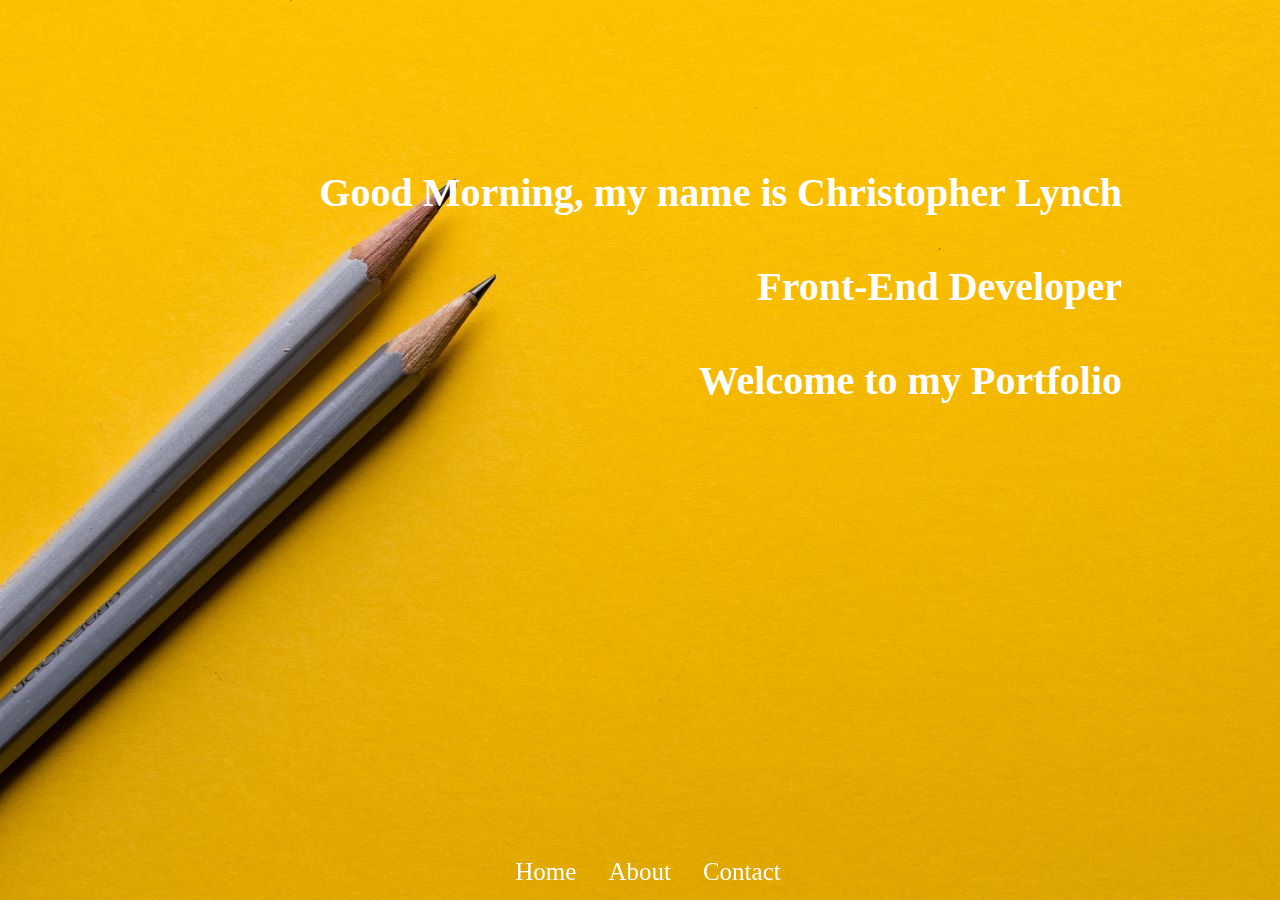
==== index.html @ 5f3e6d14 "portfolio" ====
<!DOCTYPE html>
<html>
    <head>
        <link href='portfolio.css' rel='stylesheet' />
    </head>
    <body>
        <script>
            let today = new Date();
            let hourNow = today.getHours();
            let greeting;
    
            if(hourNow > 17) {
                greeting = '<div class="words"><div class="greet">Good Evening, my name is Christopher Lynch</div> <br /> <div class="an">Front-End Developer</div><div><br />Welcome to my Portfolio</div></div>';
            } else if(hourNow > 11) {
                greeting = '<div class="words"><div class="greet">Good Afternoon, my name is Christopher Lynch</div> <br /> <div class="an">Front-End Developer</div><div><br />Welcome to my Portfolio</div></div>';
            } else if(hourNow >= 0) {
                greeting = '<div class="words"><div class="greet">Good Morning, my name is Christopher Lynch</div> <br /> <div class="an">Front-End Developer</div><div><br />Welcome to my Portfolio</div></div>';
            } else {
                greeting = '<div class="words"><div class="greet">Hello, my name is Christopher Lynch</div> <br /> <div class="an">Front-End Developer</div><div><br />Welcome to my Portfolio</div></div>';
            }
    
            document.write ('<h3>' + greeting + '</h3>'); 
        </script>
        <div class="nav">
            <a href="portfolio.html" class="navItem">Home</a>
            <a href="About.html" class="navItem">About</a>
            <a href="Contact.html" class="navItem">Contact</a>
        </div>
    </body>
</html>
---- portfolio.css ----
body {
    background-image: url('joanna-kosinska-1_CMoFsPfso-unsplash.jpg'); 

}

@media screen and (max-width: 1024px) {
    .words {
        padding: 10px;
    } 
}

.words {
    font-family: cursive; 
    text-align: right;
    padding: 150px;
    font-size: 40px;
    color: white; 
}

.nav {
    overflow: hidden;
    position: fixed;
    bottom: 0;
    width: 100%;
    display: flex;
    align-items: center;
    justify-content: center;
  
  }
  
  .nav a {
    color: white;
    text-align: center;
    padding: 14px 16px;
    text-decoration: none;
    font-size: 25px;
  }

.an {
    animation-name: fade-in;
    animation-duration: 5s;
    opacity: 1;
}

a {
    text-decoration: none;
    font-family: auto;
}

a:visited {
    color: white;
}

a:hover {
    color: blue;
}

a:active {
    color: blue; 
}

@keyframes fade-in {
    0% {opacity: 0; }
    30% {opacity: 0; }
    40% {opacity: 0.15; }
    45% {opacity: 0.22; }
    50% {opacity: 0.3; }
    55% {opacity: 0.37; }
    60% {opacity: 0.45; }
    65% {opacity: 0.52; }
    70% {opacity: 0.6; }
    75% {opacity: 0.67; }
    80% {opacity: 0.75; }
    85% {opacity: 0.82; }
    90% {opacity: 0.9; }
    100% {opacity: 1; }
}
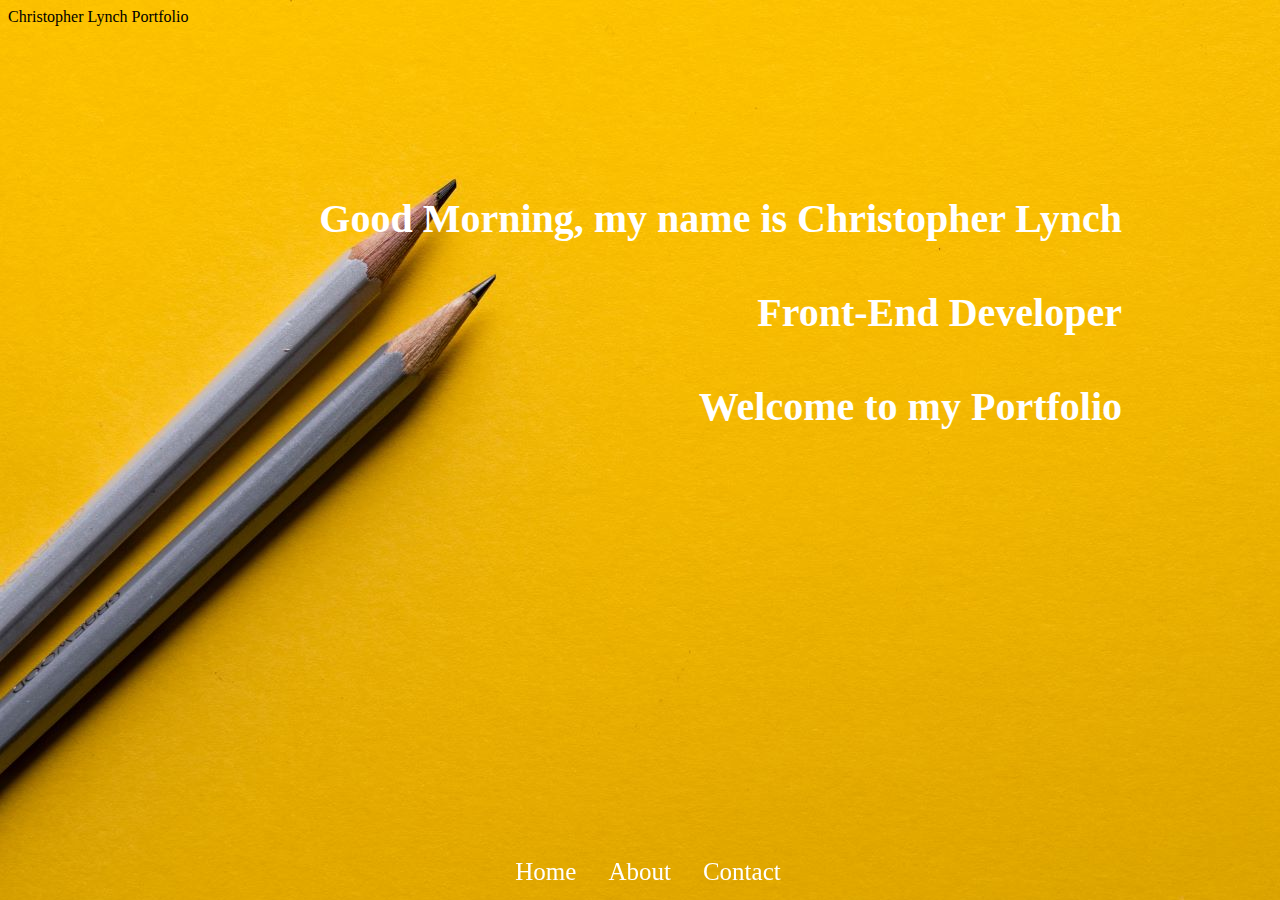
==== commit 40c91a75: "head" ====
--- a/index.html
+++ b/index.html
@@ -1,6 +1,7 @@
 <!DOCTYPE html>
 <html>
     <head>
+        Christopher Lynch Portfolio
         <link href='portfolio.css' rel='stylesheet' />
     </head>
     <body>
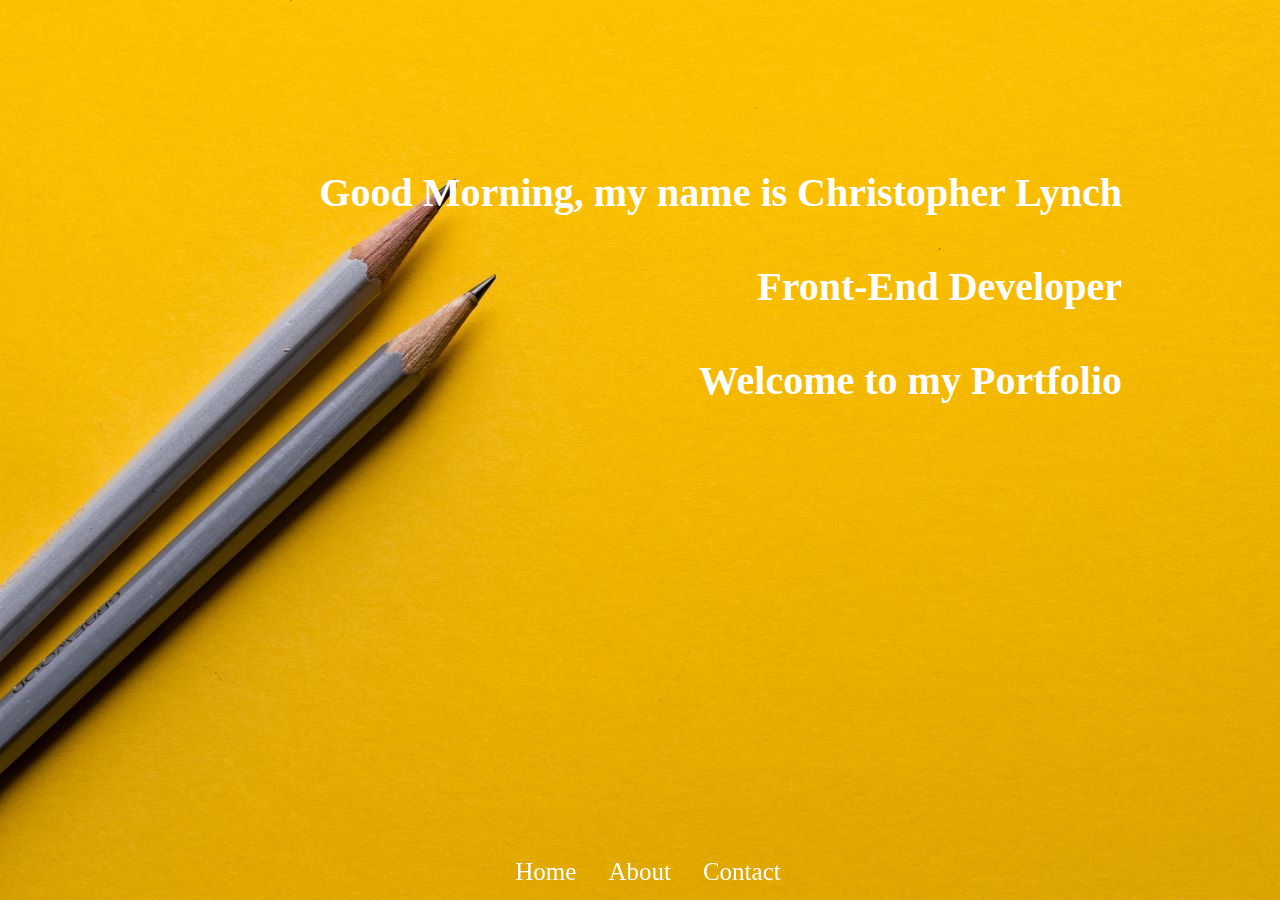
==== commit 0bf2ffe3: "color" ====
--- a/index.html
+++ b/index.html
@@ -1,7 +1,6 @@
 <!DOCTYPE html>
 <html>
     <head>
-        Christopher Lynch Portfolio
         <link href='portfolio.css' rel='stylesheet' />
     </head>
     <body>
@@ -23,7 +22,7 @@
             document.write ('<h3>' + greeting + '</h3>'); 
         </script>
         <div class="nav">
-            <a href="portfolio.html" class="navItem">Home</a>
+            <a href="index.html" class="navItem">Home</a>
             <a href="About.html" class="navItem">About</a>
             <a href="Contact.html" class="navItem">Contact</a>
         </div>
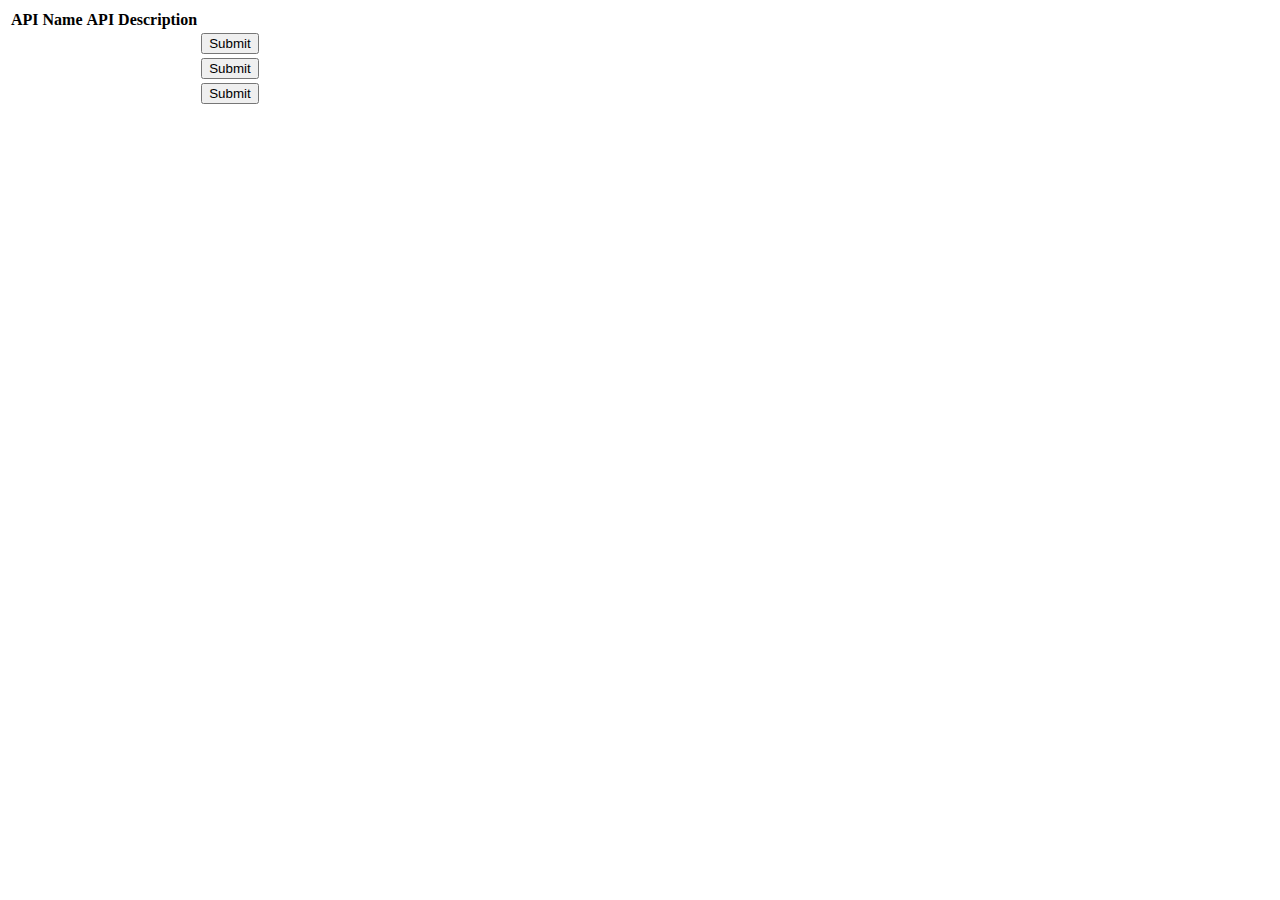
==== commit a094eade: "geonames" ====
--- a/index.html
+++ b/index.html
@@ -1,30 +1,34 @@
 <!DOCTYPE html>
 <html>
     <head>
-        <link href='portfolio.css' rel='stylesheet' />
+
     </head>
     <body>
-        <script>
-            let today = new Date();
-            let hourNow = today.getHours();
-            let greeting;
-    
-            if(hourNow > 17) {
-                greeting = '<div class="words"><div class="greet">Good Evening, my name is Christopher Lynch</div> <br /> <div class="an">Front-End Developer</div><div><br />Welcome to my Portfolio</div></div>';
-            } else if(hourNow > 11) {
-                greeting = '<div class="words"><div class="greet">Good Afternoon, my name is Christopher Lynch</div> <br /> <div class="an">Front-End Developer</div><div><br />Welcome to my Portfolio</div></div>';
-            } else if(hourNow >= 0) {
-                greeting = '<div class="words"><div class="greet">Good Morning, my name is Christopher Lynch</div> <br /> <div class="an">Front-End Developer</div><div><br />Welcome to my Portfolio</div></div>';
-            } else {
-                greeting = '<div class="words"><div class="greet">Hello, my name is Christopher Lynch</div> <br /> <div class="an">Front-End Developer</div><div><br />Welcome to my Portfolio</div></div>';
-            }
-    
-            document.write ('<h3>' + greeting + '</h3>'); 
-        </script>
-        <div class="nav">
-            <a href="index.html" class="navItem">Home</a>
-            <a href="About.html" class="navItem">About</a>
-            <a href="Contact.html" class="navItem">Contact</a>
-        </div>
+        <table>
+            <tr>
+                <th>API Name</th>
+                <th colspan="2">API Description</th>
+                <th></th>
+            </tr>
+            <tr>
+                <td></td>
+                <td colspan="2" id="weather"></td>
+                <td><input type = "submit"></td>
+            </tr>
+            <tr>
+                <td></td>
+                <td colspan="2" id="earthquakes"></td>
+                <td><input type = "submit"></td>
+            </tr>
+            <tr>
+                <td></td>
+                <td colspan="2" id="countryInfo"></td>
+                <td><input type = "submit"></td>
+            </tr>
+            <tr>
+                <td colspan="4"></td>
+            </tr>
+        </table>
+        <script type="application/javascript" src="script.js"></script>
     </body>
 </html>